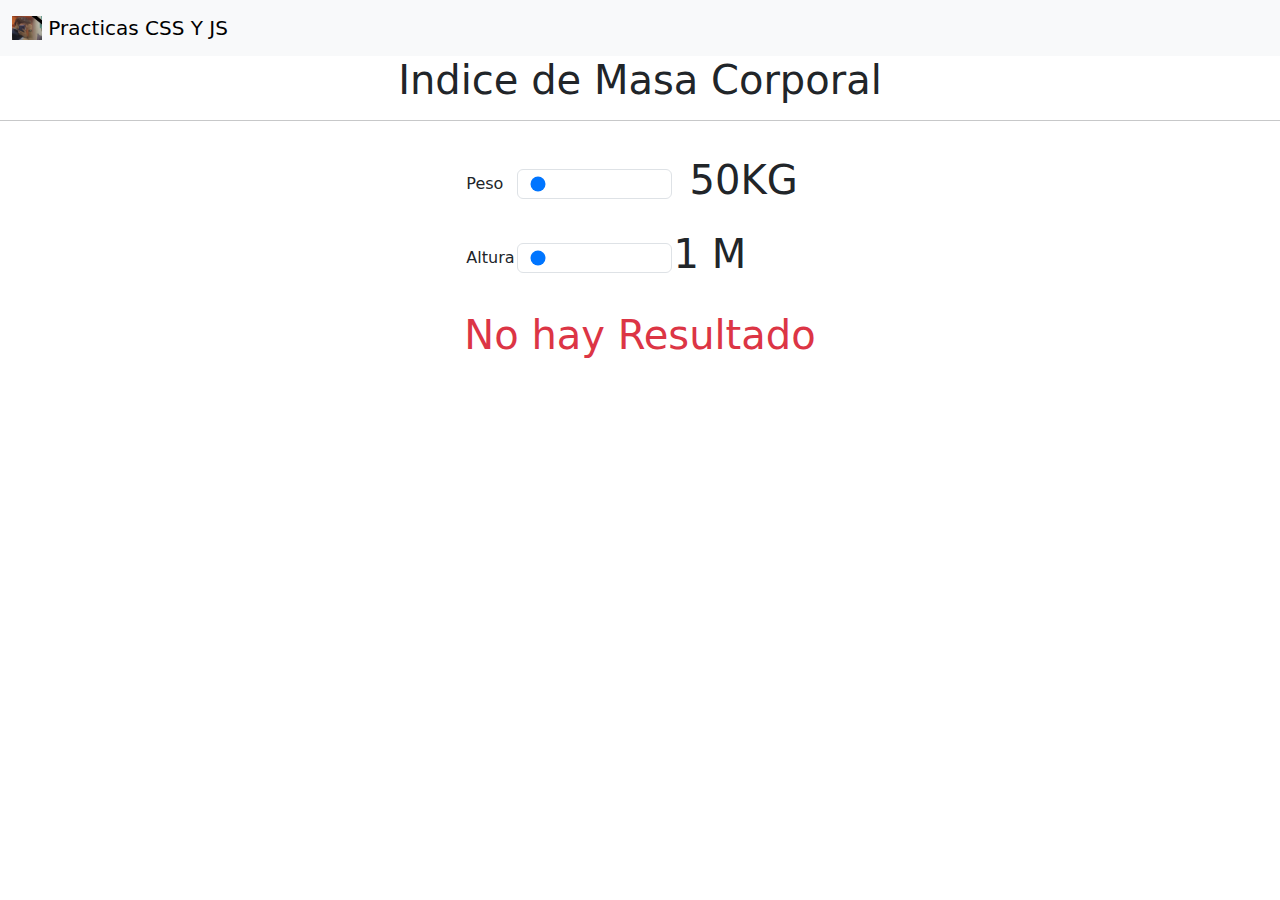
==== 1EXM/Index.html @ 9a5de4c5 "EXAMEN" ====
<!DOCTYPE html>
<html lang="en">
<head>
    <meta charset="UTF-8">
    <meta http-equiv="X-UA-Compatible" content="IE=edge">
    <meta name="viewport" content="width=device-width, initial-scale=1.0">
    <title>Examen</title>
    <link rel="stylesheet" href="../css/bootstrap.min.css">
    <link rel="stylesheet" href="Stile.css">
</head>
<body>
    <nav class="navbar bg-body-tertiary">
        <div class="container-fluid">
          <a class="navbar-brand" href="../Menu/Index.html">
            <img src="../IMG/YOP.jpg" alt="Logo" width="30" height="24" class="d-inline-block align-text-top">
            Practicas CSS Y JS
          </a>
        </div>
      </nav>
      <center>
      <h1>Indice de Masa Corporal</h1><hr>
      </center>
      <center>
      <table>
<th>
    <tr>
        <td>Peso</td>
        <td><input type="range" class="form-control text-center" onchange="cambio()" value="50" min="50" max="150" id="V" step="1"></td>
        <td><h1 class="p-3" id="vp">50KG</h1></td>
    </tr>
</th>
<tr>
    <td>Altura</td>
    <td><input type="range" class="form-control text-center" onchange="cambio()" value="1" min="2" max="150" id="VA" step="0.01"></td>
    <td><h1  id="va">1 M</h1></td>
</tr>
      </table>
      <div id="RE" class="p-4">
        <h1 class="text-danger">No hay Resultado</h1>
      </div>
      </center>
      <script src="../js/bootstrap.bundle.min.js"></script>  
      <script src="app.js"></script>
</body>
</html>
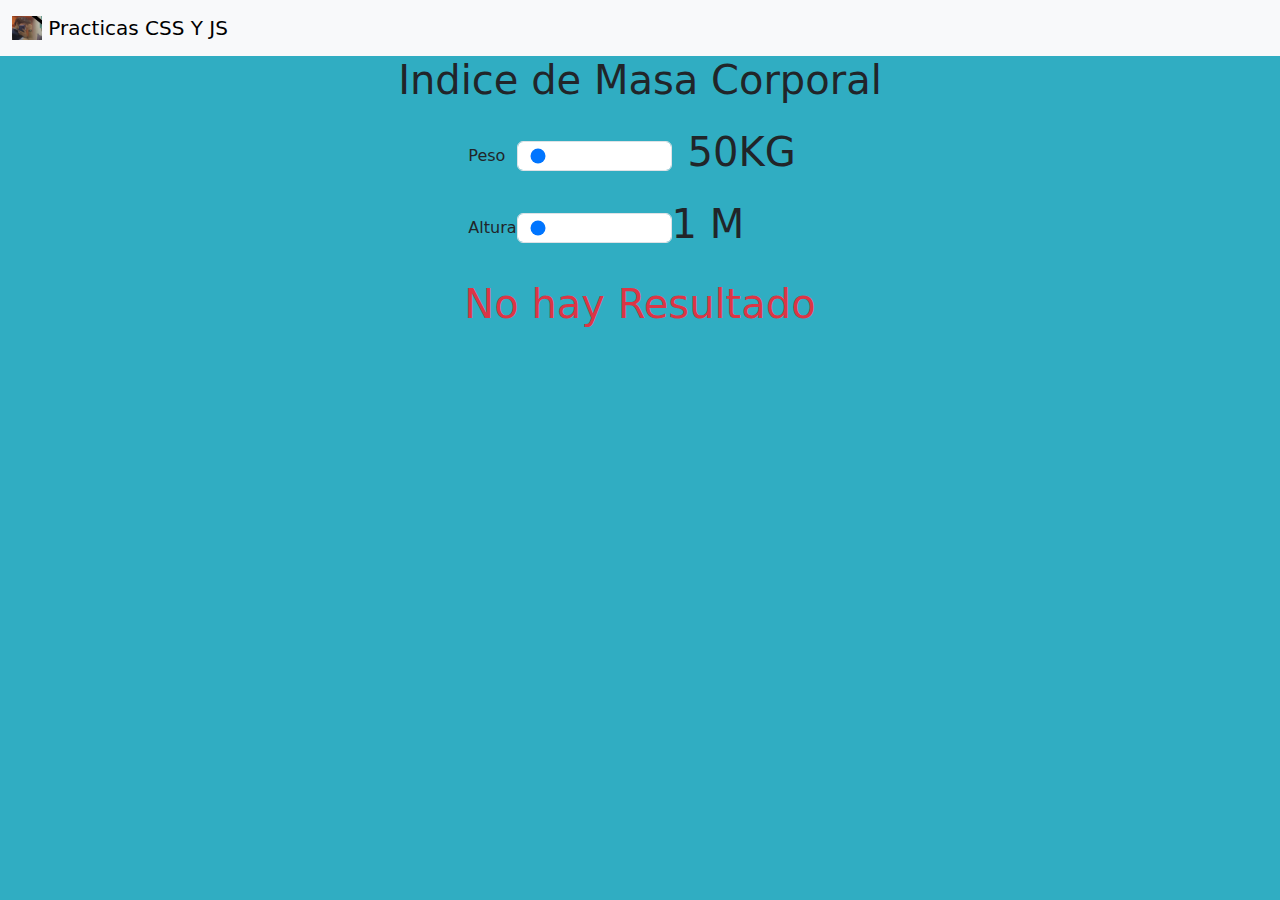
==== commit 2eb90475: "HOMER" ====
--- a/1EXM/Index.html
+++ b/1EXM/Index.html
@@ -5,6 +5,7 @@
     <meta http-equiv="X-UA-Compatible" content="IE=edge">
     <meta name="viewport" content="width=device-width, initial-scale=1.0">
     <title>Examen</title>
+    <link rel="icon" type="image/x-icon" href="../IMG/N.jpg" />
     <link rel="stylesheet" href="../css/bootstrap.min.css">
     <link rel="stylesheet" href="Stile.css">
 </head>
@@ -18,21 +19,21 @@
         </div>
       </nav>
       <center>
-      <h1>Indice de Masa Corporal</h1><hr>
+      <h1>Indice de Masa Corporal</h1>
       </center>
       <center>
       <table>
 <th>
     <tr>
         <td>Peso</td>
-        <td><input type="range" class="form-control text-center" onchange="cambio()" value="50" min="50" max="150" id="V" step="1"></td>
-        <td><h1 class="p-3" id="vp">50KG</h1></td>
+        <td><input type="range" class="form-control text-center"  value="50" min="50" max="150" id="V" step="1"></td>
+        <td><h1 class="p-3" id="vp"> 50KG</h1></td>
     </tr>
 </th>
 <tr>
     <td>Altura</td>
-    <td><input type="range" class="form-control text-center" onchange="cambio()" value="1" min="2" max="150" id="VA" step="0.01"></td>
-    <td><h1  id="va">1 M</h1></td>
+    <td><input type="range" class="form-control text-center"  value="1" min="1" max="2" id="MA" step="0.01"></td>
+    <td><h1  id="va"> 1 M</h1></td>
 </tr>
       </table>
       <div id="RE" class="p-4">
--- a/1EXM/Stile.css
+++ b/1EXM/Stile.css
@@ -0,0 +1,10 @@
+*{
+    margin: 0x;
+    padding: 0px;
+    
+}
+body{
+    background: rgb(48,173,194);
+    
+background: linear-gradient(90deg, rgba(48,173,194,1) 100%, rgba(150,154,10,1) 100%, rgba(252,176,69,1) 100%);
+}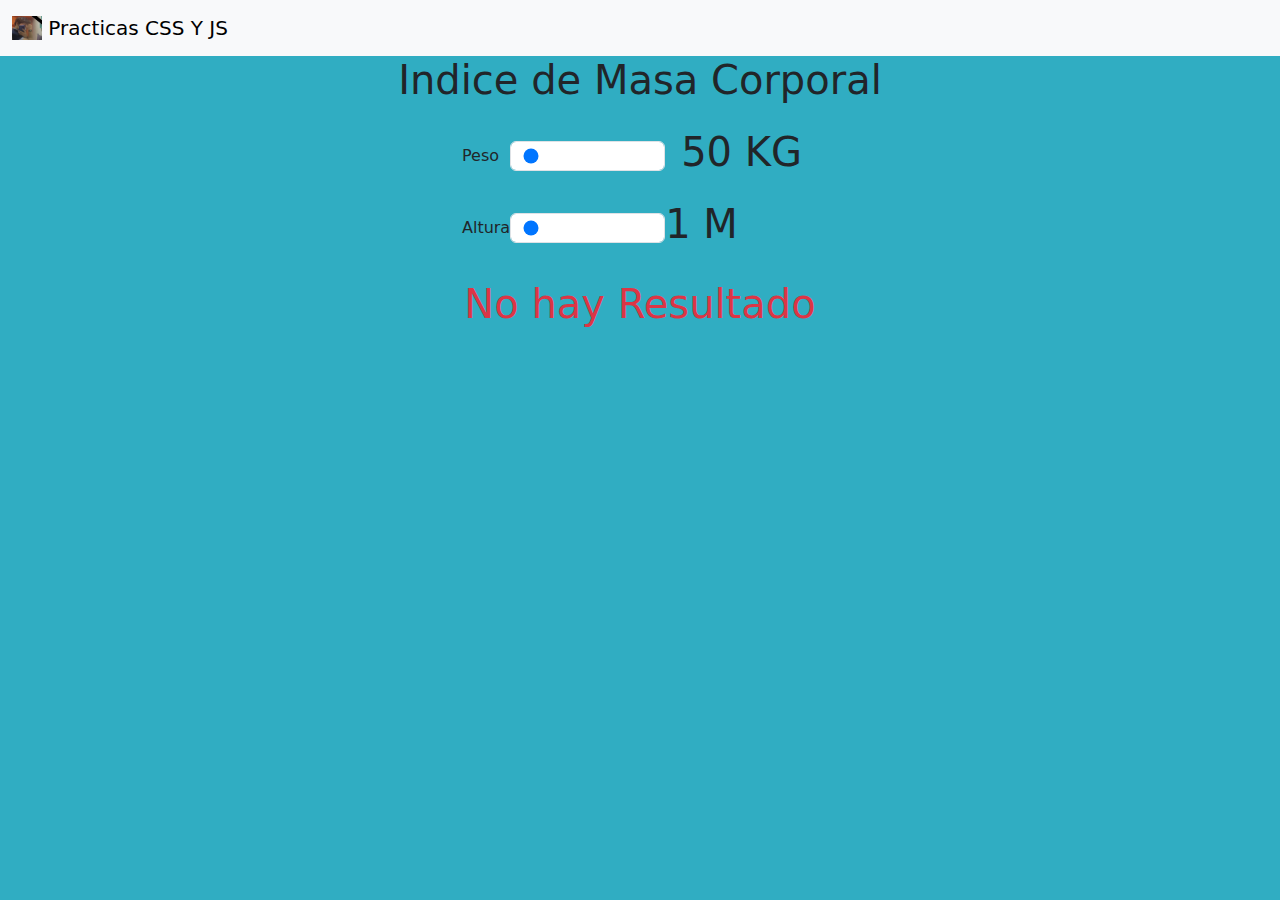
==== commit 8fa3dd42: "HOY TE VENGO A CONTAR" ====
--- a/1EXM/Index.html
+++ b/1EXM/Index.html
@@ -27,7 +27,7 @@
     <tr>
         <td>Peso</td>
         <td><input type="range" class="form-control text-center"  value="50" min="50" max="150" id="V" step="1"></td>
-        <td><h1 class="p-3" id="vp"> 50KG</h1></td>
+        <td><h1 class="p-3" id="vp">50 KG</h1></td>
     </tr>
 </th>
 <tr>
--- a/1EXM/Stile.css
+++ b/1EXM/Stile.css
@@ -1,10 +1,8 @@
 *{
     margin: 0x;
     padding: 0px;
-    
 }
 body{
     background: rgb(48,173,194);
-    
 background: linear-gradient(90deg, rgba(48,173,194,1) 100%, rgba(150,154,10,1) 100%, rgba(252,176,69,1) 100%);
 }